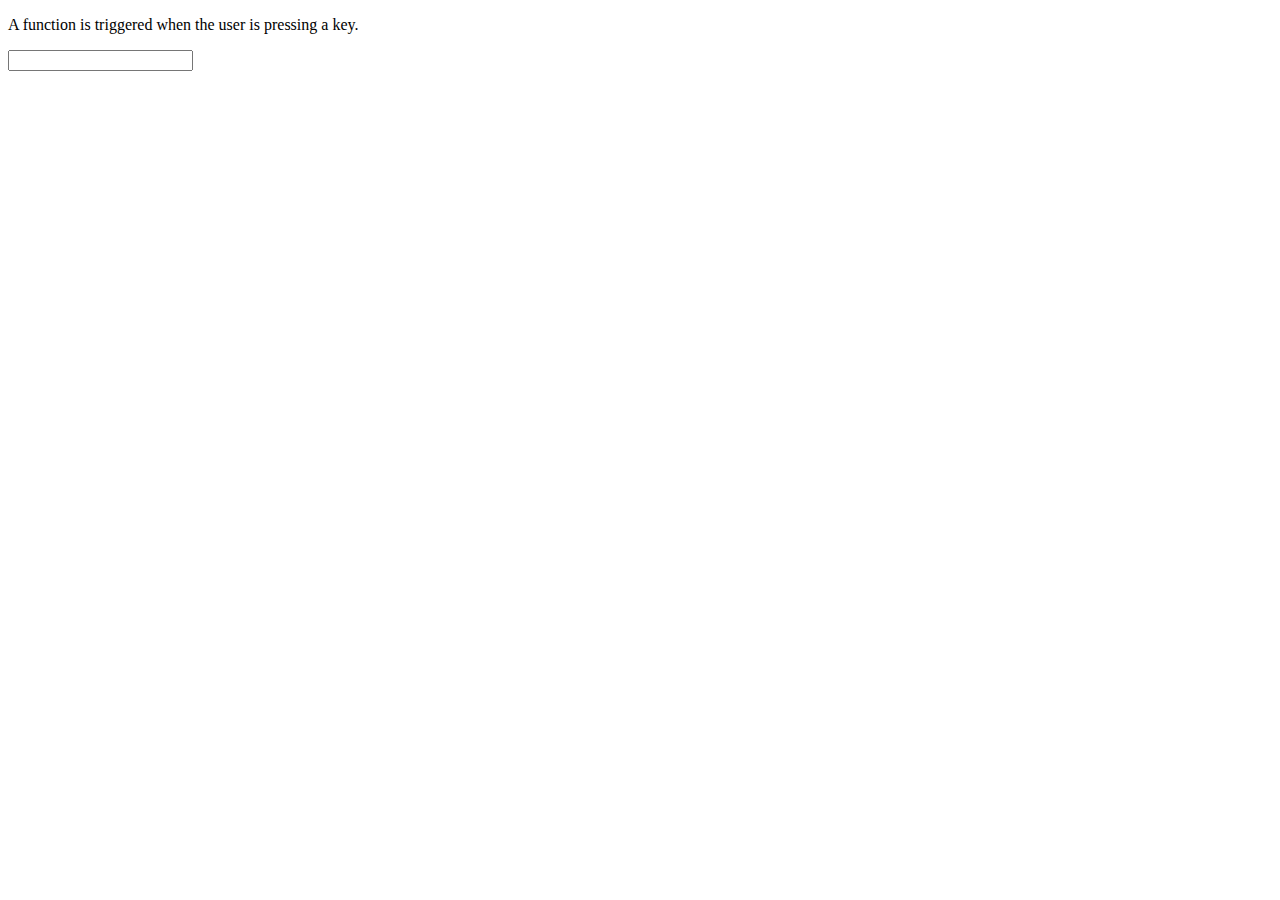
==== ArrowKeys.html @ 0d7dec9d "Add files via upload" ====
<!DOCTYPE html>
<html>
<body>

<p>A function is triggered when the user is pressing a key.</p>

<input type="text" onkeydown="myFunction()">

<p id="whichKey"></p>

<script>
document.onkeydown = checkKey;

function checkKey(e) {

    e = e || window.event;

    if (e.keyCode == '38') {
        document.getElementById('whichKey').innerHTML = "Up Arrow";
    }
    else if (e.keyCode == '40') {
        document.getElementById('whichKey').innerHTML = "Down Arrow";
    }
    else if (e.keyCode == '37') {
        document.getElementById('whichKey').innerHTML = "Left Arrow";
    }
    else if (e.keyCode == '39') {
        document.getElementById('whichKey').innerHTML = "Right Arrow";
    }

}

function myFunction() {
    alert("You pressed a key inside the input field");
}
</script>

</body>
</html>
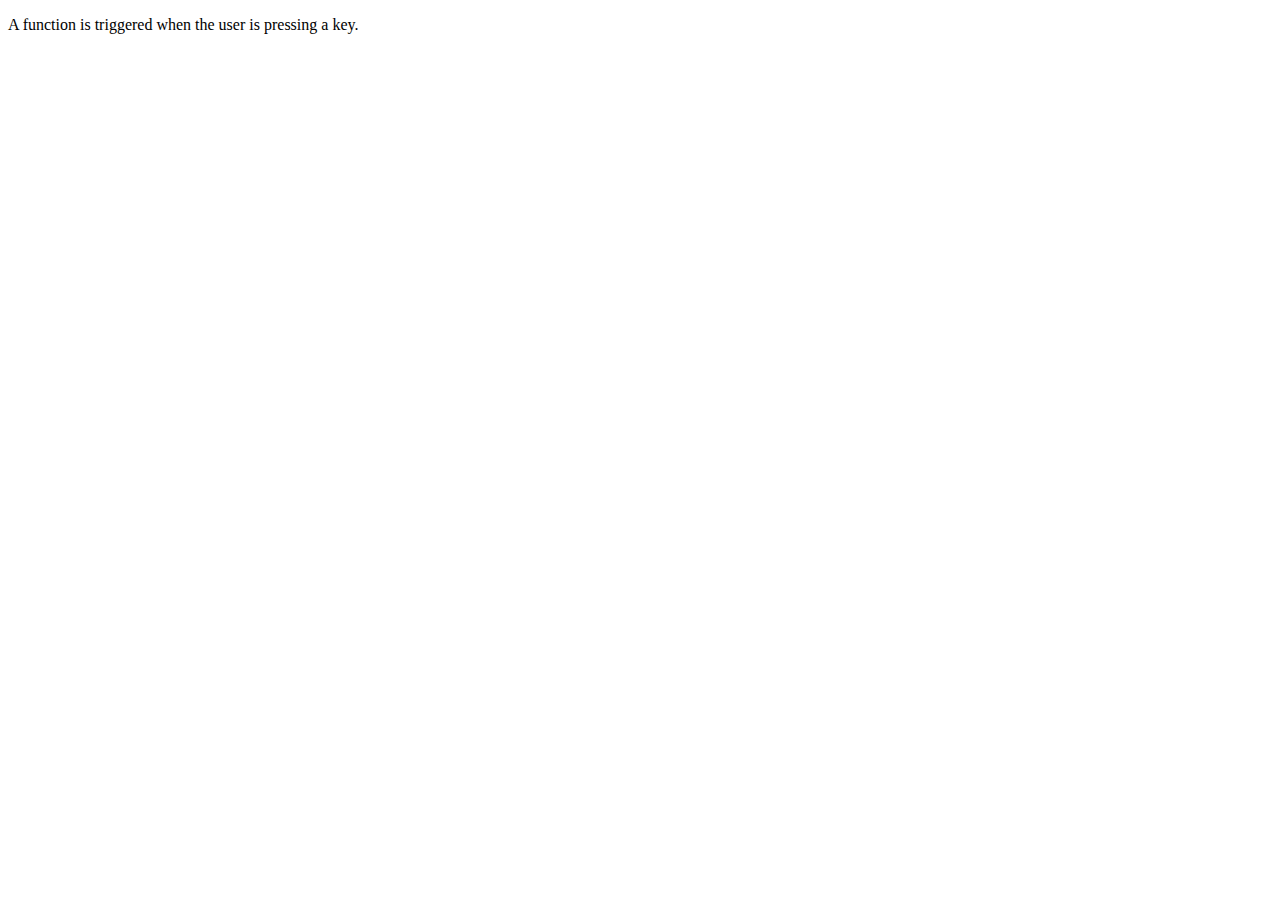
==== commit 05cbffe2: "Update ArrowKeys.html" ====
--- a/ArrowKeys.html
+++ b/ArrowKeys.html
@@ -3,8 +3,6 @@
 <body>
 
 <p>A function is triggered when the user is pressing a key.</p>
-
-<input type="text" onkeydown="myFunction()">
 
 <p id="whichKey"></p>
 
@@ -30,9 +28,6 @@
 
 }
 
-function myFunction() {
-    alert("You pressed a key inside the input field");
-}
 </script>
 
 </body>
